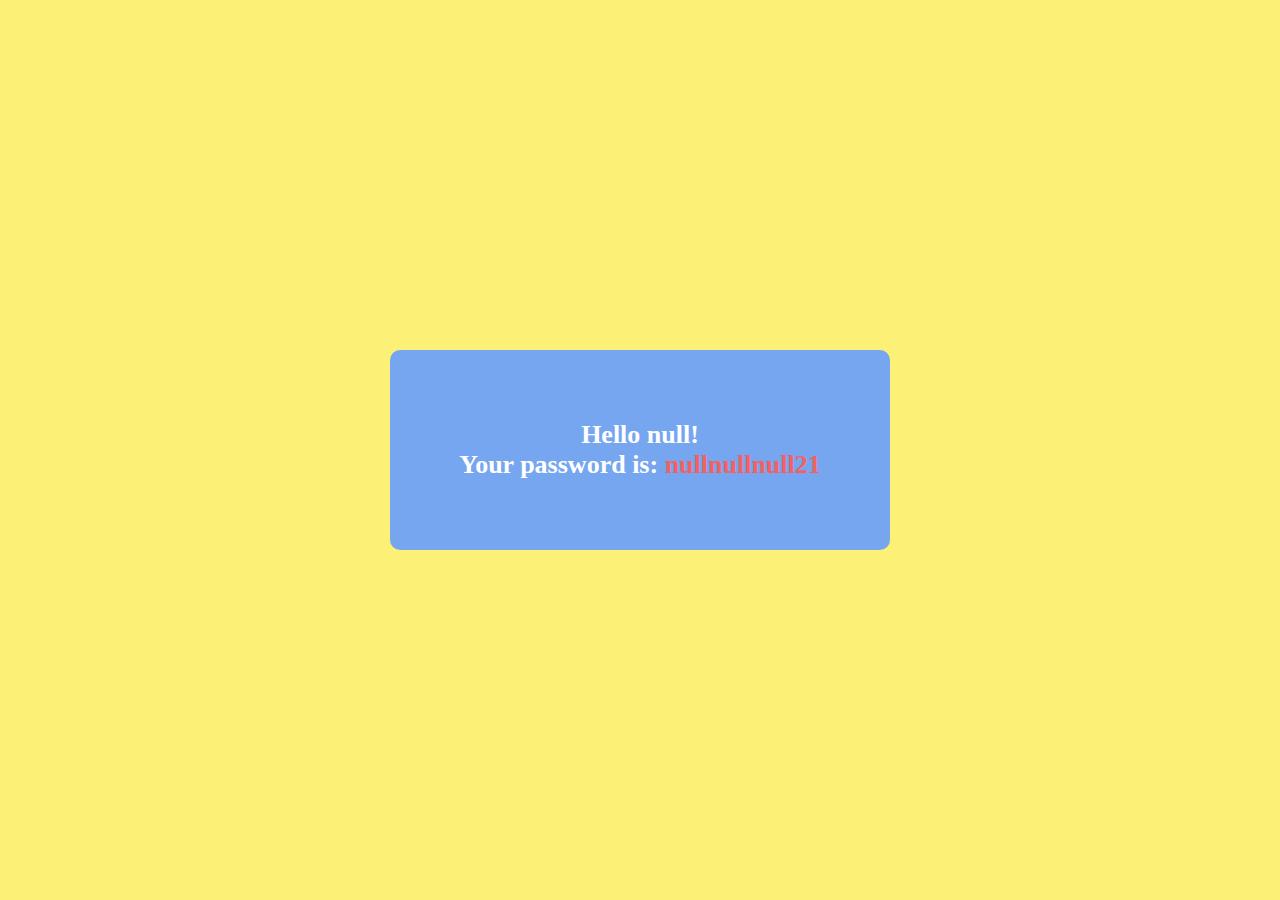
==== bonus/index.html @ 495459b2 "With css" ====
<!DOCTYPE html>
<html lang="en">
  <head>
    <meta charset="UTF-8">
    <meta name="viewport" content="width=device-width, initial-scale=1.0">
    <meta http-equiv="X-UA-Compatible" content="ie=edge">
    <title>Password Generator</title>
    <link rel="stylesheet" href="./master.css">
  </head>
  <body>
    <main>
      <div class="box">
        <p id="greeting"></p>
        <p>
          <span>Your password is: </span>
          <span id="password"></span>
        </p>
      </div>
    </main>
    <script src="./main.js" charset="utf-8"></script>
  </body>
</html>
---- bonus/master.css ----
* {
  box-sizing: border-box;
  margin: 0;
  padding: 0;
}

main {
  background-color: #FCF076;
  height: 100vh;
  width: 100vw;
  display: flex;
  align-items: center;
  justify-content: center;
}

.box {
  width: 500px;
  height: 200px;
  background-color: #76A6EF;
  color: #fff;
  font-weight: bold;
  font-size: 26px;
  border-radius: 10px;
  display: flex;
  flex-direction: column;
  justify-content: center;
}

p {
  text-align: center;
}

#password {
  color: #F56060;
}
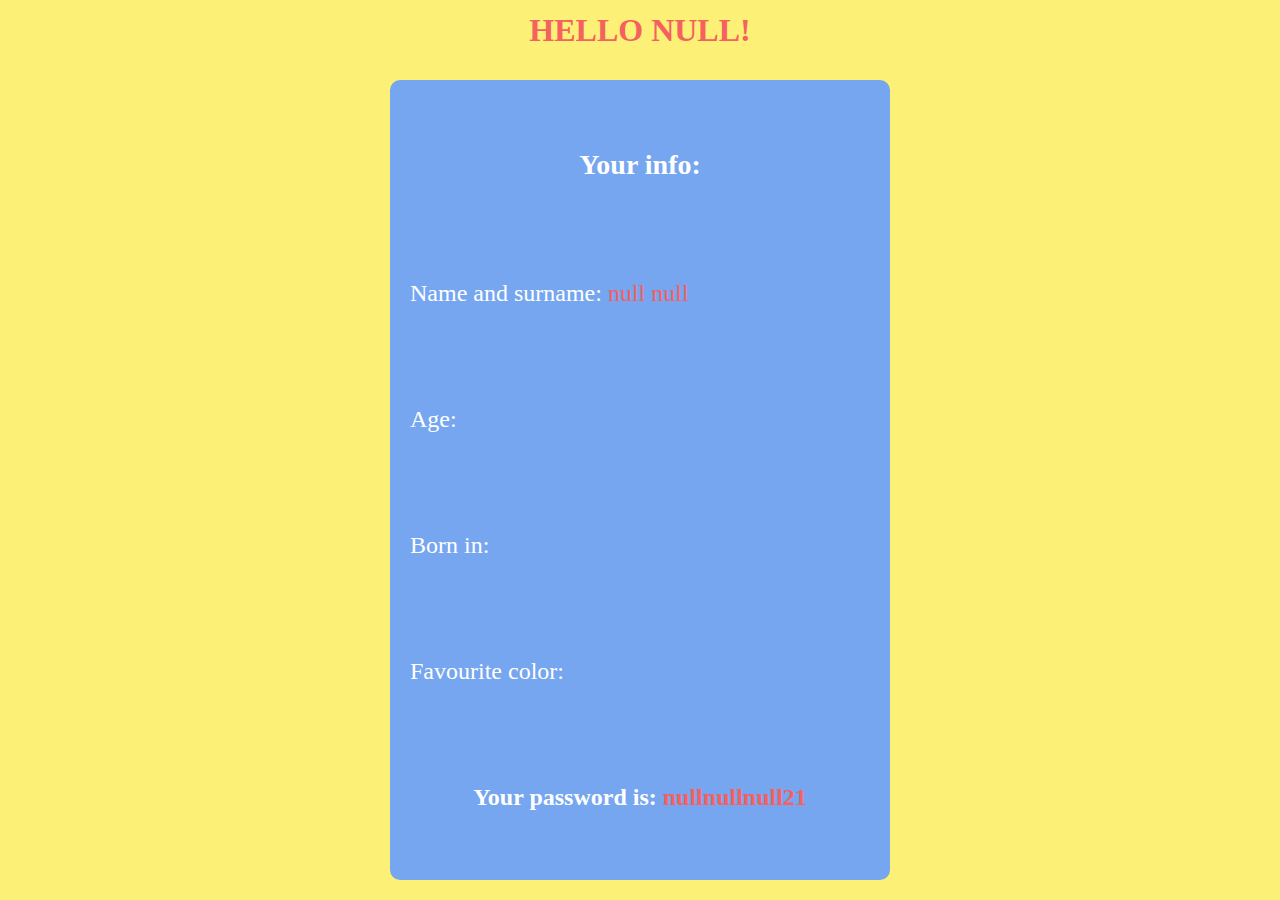
==== commit e4812b7b: "Added more questions in js" ====
--- a/bonus/index.html
+++ b/bonus/index.html
@@ -8,13 +8,18 @@
     <link rel="stylesheet" href="./master.css">
   </head>
   <body>
+    <header>
+      <h1 id="greeting"></h1>
+    </header>
     <main>
       <div class="box">
-        <p id="greeting"></p>
-        <p>
-          <span>Your password is: </span>
-          <span id="password"></span>
-        </p>
+        <h3 class="text-center">Your info:</h3>
+        <p>Name and surname: <span id="name"></span></p>
+        <p>Age: <span id="age"></span></p>
+        <p>Born in: <span id="city"></span></p>
+        <p>Favourite color: <span id="color"></span></p>
+        <p class="text-center bold">Your password is: <span id="password"></span></p>
+
       </div>
     </main>
     <script src="./main.js" charset="utf-8"></script>
--- a/bonus/master.css
+++ b/bonus/master.css
@@ -4,32 +4,55 @@
   padding: 0;
 }
 
+body {
+  background-color: #FCF076;
+}
+
+header {
+  height: 60px;
+  text-align: center;
+}
+
+#greeting {
+  color: #F56060;
+  text-transform: uppercase;
+  line-height: 60px;
+}
+
 main {
-  background-color: #FCF076;
-  height: 100vh;
-  width: 100vw;
+  height: calc(100vh - 60px);
+  padding: 20px;
   display: flex;
-  align-items: center;
   justify-content: center;
 }
 
 .box {
   width: 500px;
-  height: 200px;
+  height: 100%;
+  padding: 20px;
   background-color: #76A6EF;
   color: #fff;
-  font-weight: bold;
-  font-size: 26px;
   border-radius: 10px;
   display: flex;
   flex-direction: column;
-  justify-content: center;
+  justify-content: space-around;
+}
+
+h3 {
+  font-size: 28px;
 }
 
 p {
+  font-size: 24px;
+}
+.text-center {
   text-align: center;
 }
 
-#password {
+.bold {
+  font-weight: bold;
+}
+
+span {
   color: #F56060;
 }
